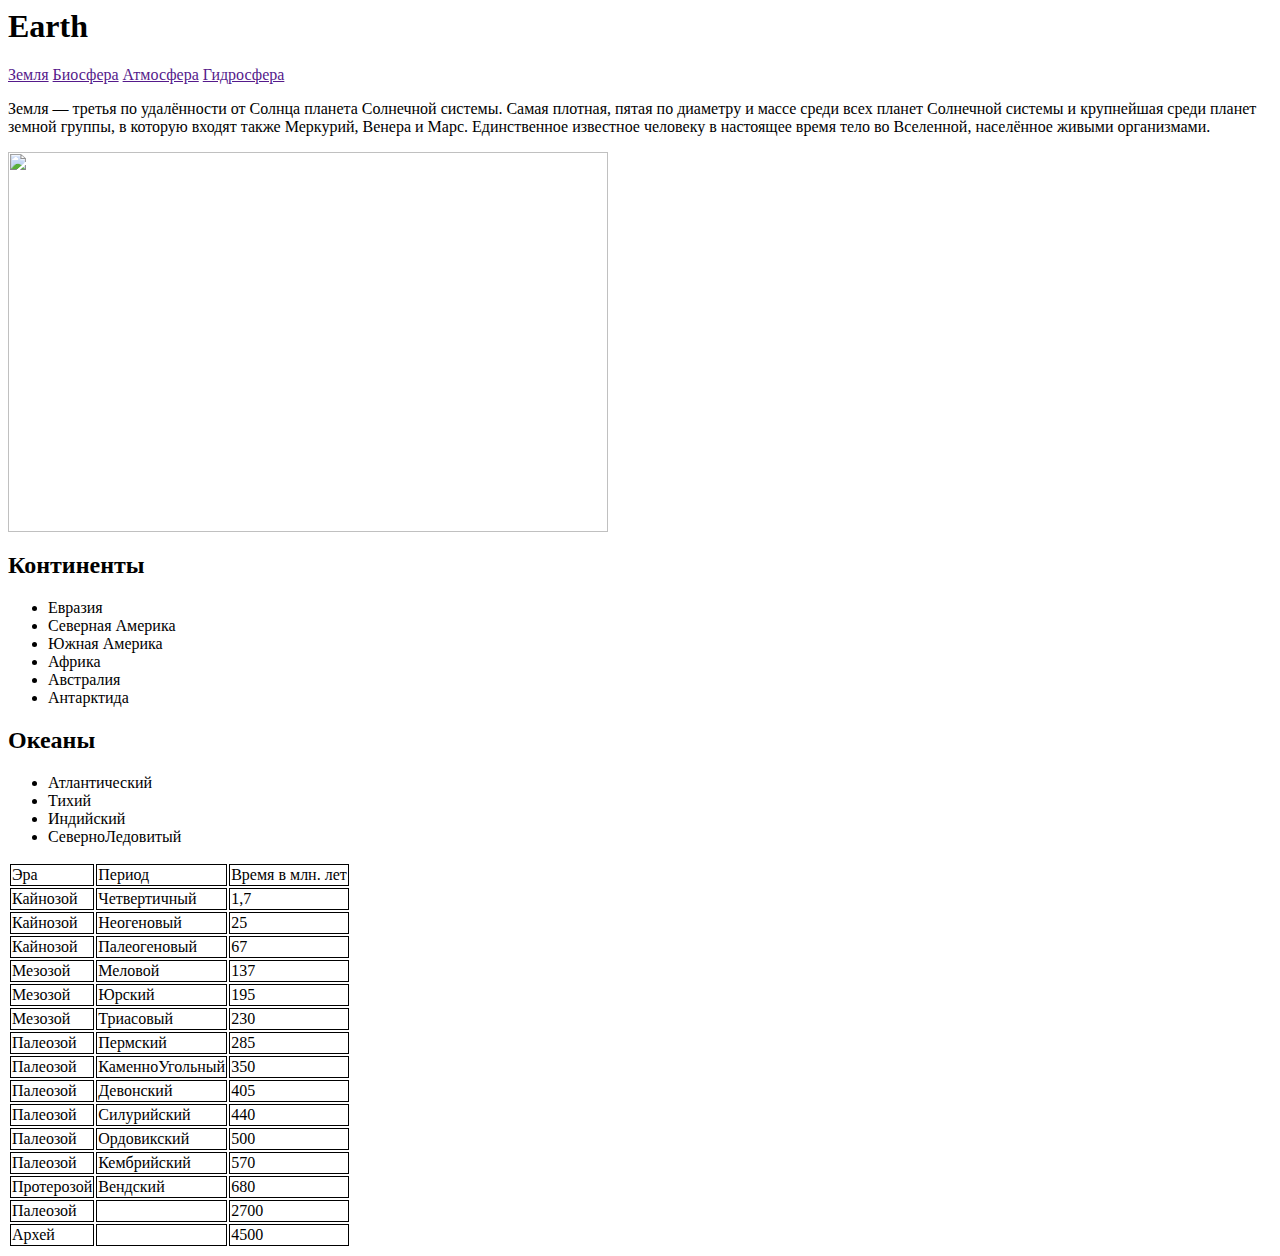
==== index.html @ 4266b592 "Create index.html" ====
<html>
    <body>
        <header>
            <h1>Earth</h1>
            <nav>
                 <a class="menu-item" href="">Земля</a>
                <a class="menu-item" href="">Биосфера</a>
                <a class="menu-item" href="">Атмосфера</a>
                <a class="menu-item" href="">Гидросфера</a>
            </nav>

        </header>
        <main>
            <p>Земля — третья по удалённости от Солнца планета Солнечной системы. Самая плотная, пятая по диаметру и массе среди всех планет Солнечной системы и крупнейшая среди планет земной группы, в которую входят также Меркурий, Венера и Марс. Единственное известное человеку в настоящее время тело во Вселенной, населённое живыми организмами.</p>
            <img src="https://www.shutterstock.com/image-photo/world-map-earth-flat-view-260nw-1667139892.jpg" width="600px" height="380px">
            <h2>Континенты</h2>
            <ul>
                <li>Евразия</li>
                <li>Северная Америка</li>
                <li>Южная Америка</li>
                <li>Африка</li>
                <li>Австралия</li>
                <li>Антарктида</li>
            </ul>
            <h2>Океаны</h2>
            <ul>
                <li>Атлантический</li>
                <li>Тихий</li>
                <li>Индийский</li>
                <li>СеверноЛедовитый</li>
            </ul>
            <table>
                <tr>
                    <td style="border:1px solid black">Эра</td>
                    <td style="border:1px solid black">Период</td>
                    <td style="border:1px solid black">Время в млн. лет</td>
                </tr>
                <tr>
                 <td style="border: 1px solid black">Кайнозой</td>
                    <td style="border:1px solid black">Четвертичный</td>
                    <td style="border:1px solid black">1,7</td>
                </tr>
                <tr>
                    <td style="border:1px solid black">Кайнозой</td>
                    <td style="border:1px solid black">Неогеновый</td>
                    <td style="border:1px solid black">25</td>
                </tr>
                <tr>
                    <td style="border:1px solid black">Кайнозой</td>
                    <td style="border:1px solid black">Палеогеновый</td>
                    <td style="border:1px solid black">67</td>
                </tr>
                <tr>
                    <td style="border:1px solid black">Мезозой</td>
                    <td style="border:1px solid black">Меловой</td>
                    <td style="border:1px solid black">137</td>
                </tr>    
                <tr>
                    <td style="border:1px solid black">Мезозой</td>
                    <td style="border:1px solid black">Юрский</td>
                    <td style="border:1px solid black">195</td>
                </tr>
                <tr>
                    <td style="border:1px solid black">Мезозой</td>
                    <td style="border:1px solid black">Триасовый</td>
                    <td style="border:1px solid black">230</td>
                </tr>
                <tr>
                    <td style="border:1px solid black">Палеозой</td>
                    <td style="border:1px solid black">Пермский</td>
                    <td style="border:1px solid black">285</td>
                </tr>
                <tr>
                    <td style="border:1px solid black">Палеозой</td>
                    <td style="border:1px solid black">КаменноУгольный</td>
                    <td style="border:1px solid black">350</td>
                </tr>
                <tr>
                    <td style="border:1px solid black">Палеозой</td>
                    <td style="border:1px solid black">Девонский</td>
                    <td style="border:1px solid black">405</td>
                </tr>
                <tr>
                    <td style="border:1px solid black">Палеозой</td>
                    <td style="border:1px solid black">Силурийский</td>
                    <td style="border:1px solid black">440</td>
                </tr>
                <tr>
                    <td style="border:1px solid black">Палеозой</td>
                    <td style="border:1px solid black">Ордовикский</td>
                    <td style="border:1px solid black">500</td>
                </tr>
                <tr>
                    <td style="border:1px solid black">Палеозой</td>
                    <td style="border:1px solid black">Кембрийский</td>
                    <td style="border:1px solid black">570</td>
                </tr>
                <tr>
                    <td style="border:1px solid black">Протерозой</td>
                    <td style="border:1px solid black">Вендский</td>
                    <td style="border:1px solid black">680</td> 
                </tr>
                <tr>
                    <td style="border:1px solid black">Палеозой</td>
                    <td style="border:1px solid black"></td>
                    <td style="border:1px solid black">2700</td>
                </tr>
                <tr>
                    <td style="border:1px solid black">Архей</td>
                    <td style="border:1px solid black"></td>
                    <td style="border:1px solid black">4500</td>
                </tr>
            </table>
        </main>
        <footer>
        </footer>
    </body>
</html>
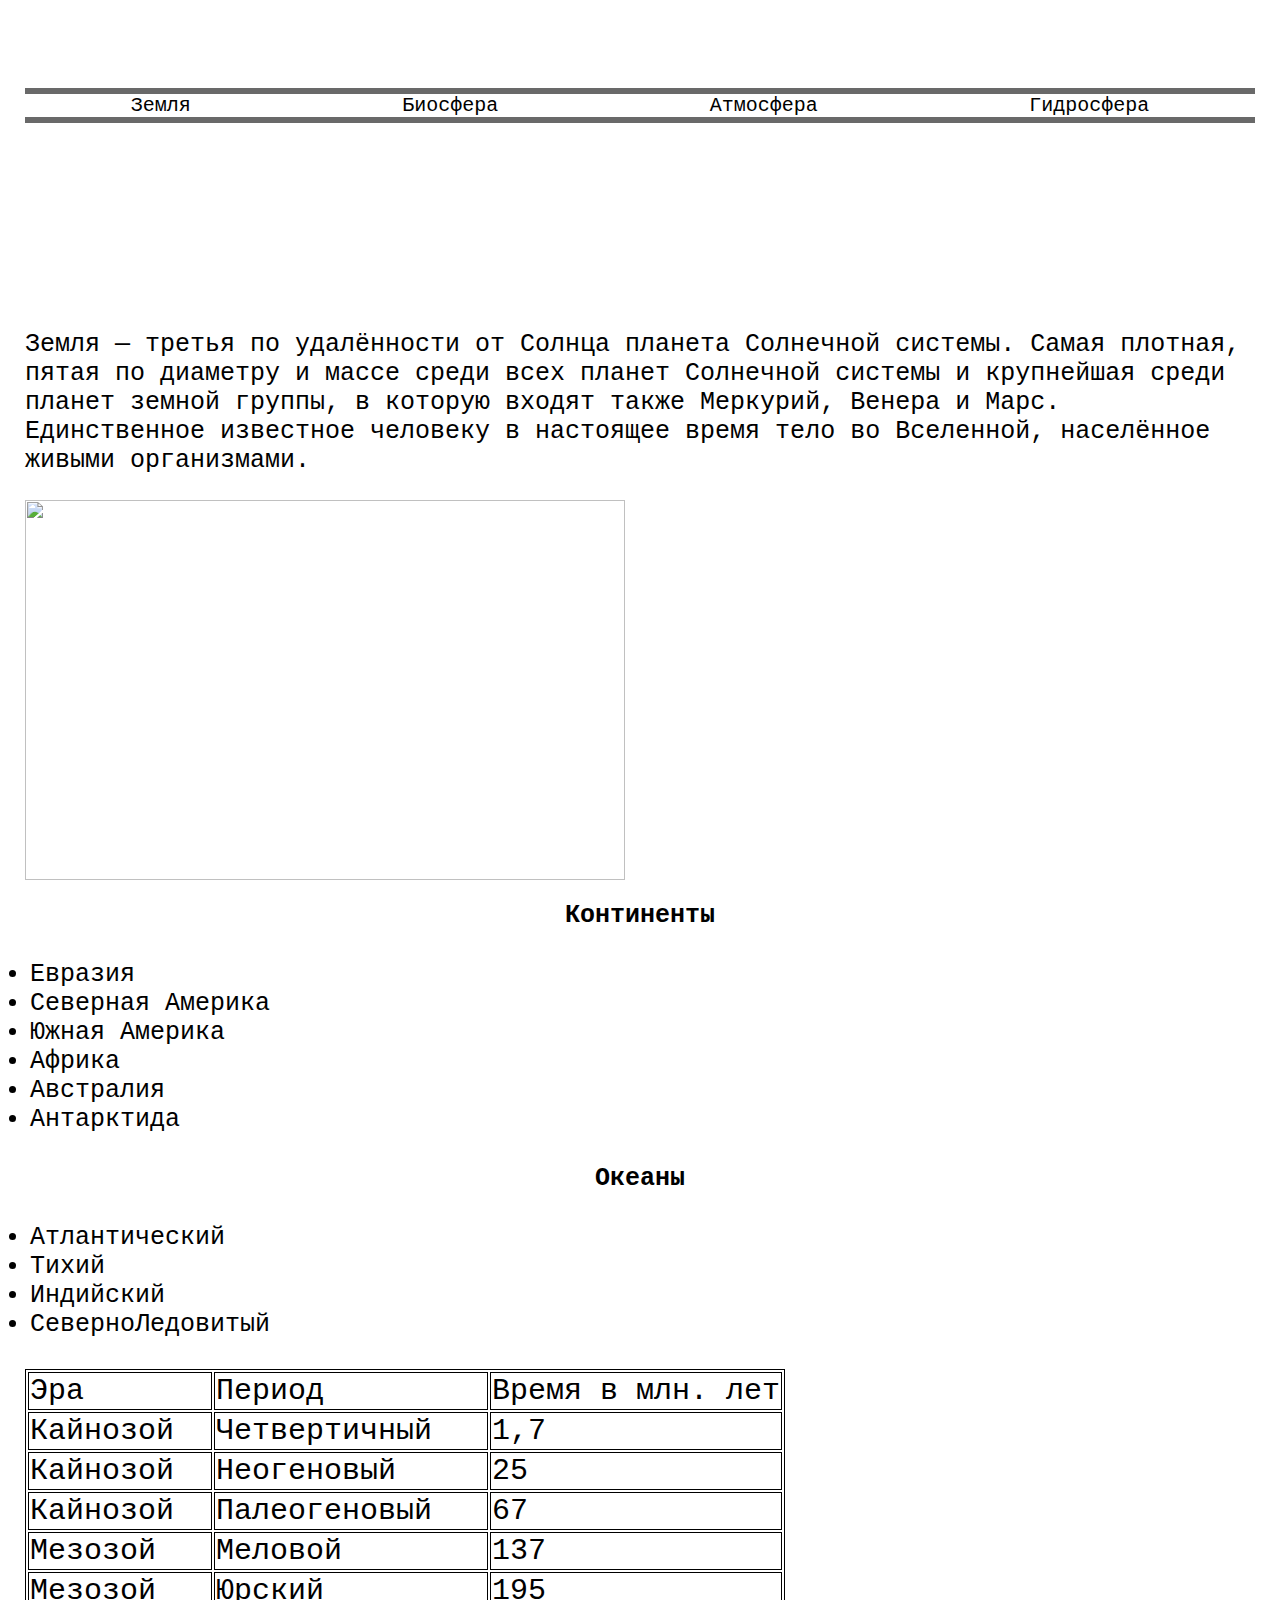
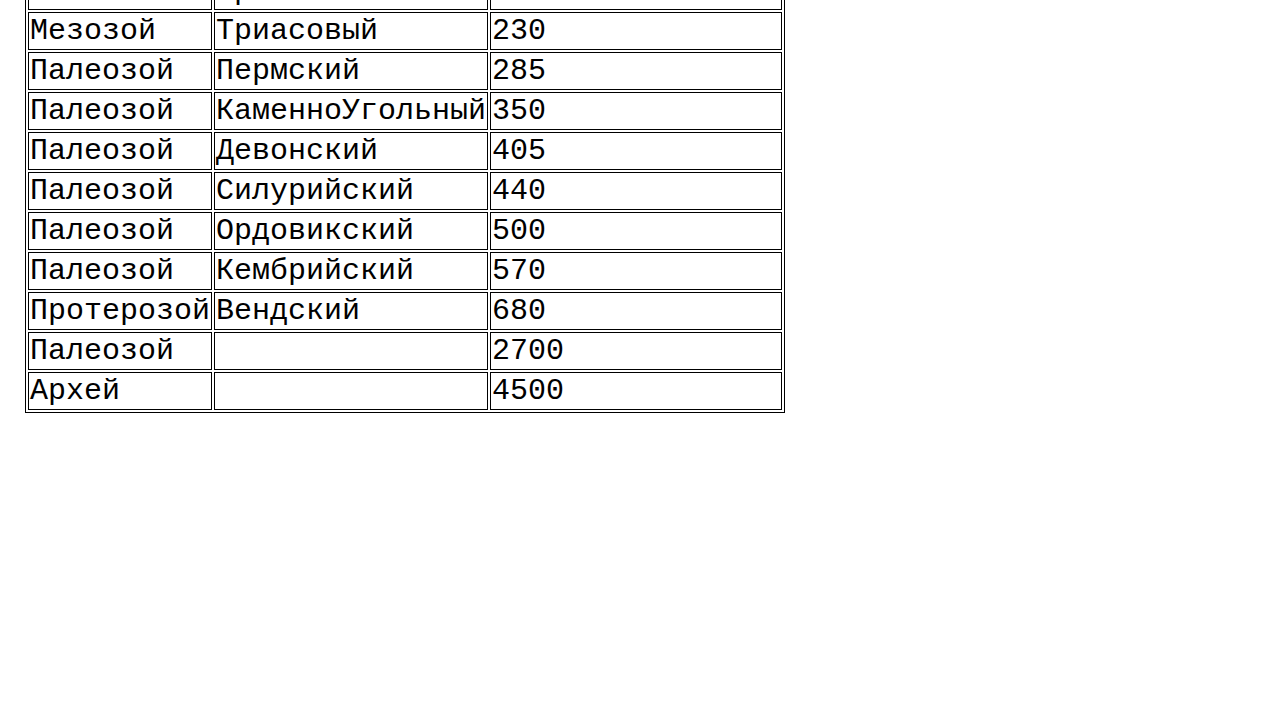
==== commit e7c61834: "Update index.html" ====
--- a/index.html
+++ b/index.html
@@ -1,4 +1,7 @@
 <html>
+    <head>
+        <link rel="stylesheet" href="style.css">
+    </head>
     <body>
         <header>
             <h1>Earth</h1>
--- a/style.css
+++ b/style.css
@@ -0,0 +1,65 @@
+html {
+    margin: 20px;
+}
+
+body {
+    margin: 5px;
+}
+
+p {
+    font-size: 25px;
+    font-family: monospace;
+}
+
+h1 {
+    font-family: monospace;
+    font-size: 35px;
+}
+
+table {
+    font-size: 30px;
+    font-family: monospace;
+    padding: 0px;
+    border:  1px solid black;
+}
+
+header {
+    background-image: url("https://24tv.ua/resources/photos/news/202304/2296232.jpg?v=1681741273000");
+    height: 280px;
+    background-size: cover;
+    color: white;
+    text-align: center;
+}
+
+nav {
+    display: flex;
+    justify-content: space-around;
+    background-color: white;
+    border-bottom: 6px solid dimgray;
+    border-top: 6px solid dimgray;
+}
+
+.menu-item {
+    text-decoration: none;
+    color: black;
+    font-family: monospace;
+    font-size: 20px;
+}
+
+ul {
+    font-size: 25px;
+    font-family: monospace;
+    padding: 5px;
+}
+
+h2 {
+    font-size: 25px;
+    font-family: monospace;
+    text-align: center;
+}
+
+footer {
+    background-image: url("https://c4.wallpaperflare.com/wallpaper/1007/989/310/habitable-planets-wallpaper-preview.jpg");
+    height: 270px;
+    background-size: cover;
+}
